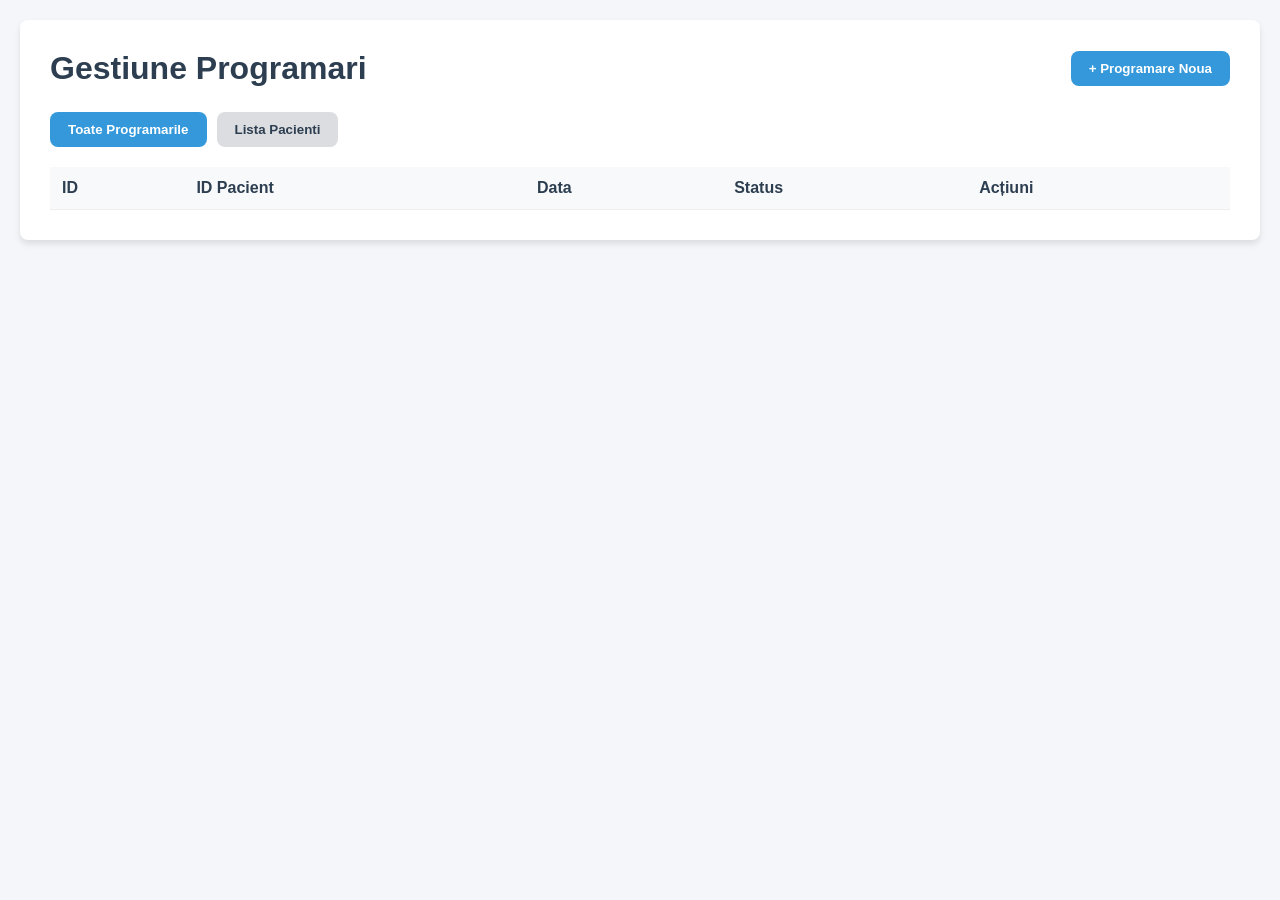
==== Client/src/main/resources/view/asistent.html @ f28a16c8 "Asistent view" ====
<!DOCTYPE html>
<html lang="en">
<head>
  <meta charset="UTF-8">
  <title>Interfata Asistent</title>
  <link rel="stylesheet" href="asistent.css">
</head>
<body>
<div class="container">
  <header>
    <h1 id="mainTitle">Gestiune Programari</h1>
    <div class="header-buttons">
      <button class="btn btn-primary" onclick="openModal()">+ Programare Noua</button>
    </div>
  </header>

  <div class="tabs">
    <button id="tab-programari" class="btn btn-tab active" onclick="showSection('programari')">Toate Programarile</button>
    <button id="tab-pacienti" class="btn btn-tab" onclick="showSection('pacienti')">Lista Pacienti</button>
  </div>

  <div id="section-programari" class="content-section">
    <table>
      <thead>
      <tr>
        <th>ID</th>
        <th>ID Pacient</th>
        <th>Data</th>
        <th>Status</th>
        <th>Acțiuni</th>
      </tr>
      </thead>
      <tbody id="programariBody"></tbody>
    </table>
  </div>

  <div id="section-pacienti" class="content-section" style="display:none;">
    <table>
      <thead>
      <tr>
        <th>ID</th>
        <th>Nume</th>
        <th>Prenume</th>
        <th>Telefon</th>
      </tr>
      </thead>
      <tbody id="pacientiBody"></tbody>
    </table>
  </div>
</div>

<div id="appModal" class="modal">
  <div class="modal-content">
    <span class="close" onclick="closeModal()">&times;</span>
    <h2>Creare Programare</h2>
    <form id="appForm" onsubmit="handleFormSubmit(event)">
      <div class="form-group">
        <label for="idPacient">ID Pacient</label>
        <input type="number" id="idPacient" required>
      </div>
      <div class="form-group">
        <label for="idDoctor">ID Doctor</label>
        <input type="number" id="idDoctor" required>
      </div>
      <div class="form-group">
        <label for="dataProg">Data</label>
        <input type="date" id="dataProg" required>
      </div>
      <button type="submit" class="btn btn-primary" style="width: 100%;">Salveaza</button>
    </form>
  </div>
</div>

<script src="asistent.js"></script>
</body>
</html>
---- Client/src/main/resources/view/asistent.css ----
:root {
    --primary-color: #3498db;
    --danger-color: #e74c3c;
    --success-color: #2ecc71;
    --secondary-color: #f5f6fa;
    --text-color: #2c3e50;
    --border-radius: 8px;
}

* { box-sizing: border-box; margin: 0; padding: 0; font-family: 'Segoe UI', sans-serif; }
body { background-color: var(--secondary-color); color: var(--text-color); padding: 20px; }
.container { background: white; padding: 30px; border-radius: var(--border-radius); box-shadow: 0 4px 6px rgba(0,0,0,0.1); }

header { display: flex; justify-content: space-between; align-items: center; margin-bottom: 25px; }
.btn { padding: 10px 18px; border: none; border-radius: var(--border-radius); cursor: pointer; font-weight: 600; }
.btn-primary { background-color: var(--primary-color); color: white; }

.tabs { display: flex; gap: 10px; margin-bottom: 20px; }
.btn-tab { background-color: #dcdde1; color: var(--text-color); }
.btn-tab.active { background-color: var(--primary-color); color: white; }

table { width: 100%; border-collapse: collapse; margin-top: 10px; }
th, td { text-align: left; padding: 12px; border-bottom: 1px solid #eee; }
th { background-color: #f8f9fa; }

.status-badge { padding: 4px 10px; border-radius: 20px; font-size: 0.75rem; font-weight: bold; }
.status-aprobata { background-color: #d4edda; color: #155724; }
.status-in_asteptare { background-color: #fff3cd; color: #856404; }

.btn-action { padding: 5px 10px; margin-right: 5px; border-radius: 4px; border: 1px solid #ddd; cursor: pointer; font-size: 0.85rem; }
.btn-approve { background-color: var(--success-color); color: white; border: none; }
.btn-delete { background-color: var(--danger-color); color: white; border: none; }

.modal { display: none; position: fixed; z-index: 100; left: 0; top: 0; width: 100%; height: 100%; background: rgba(0,0,0,0.5); align-items: center; justify-content: center; }
.modal-content { background: white; padding: 30px; border-radius: var(--border-radius); width: 400px; position: relative; }
.close { position: absolute; top: 15px; right: 20px; cursor: pointer; font-size: 1.5rem; }
.form-group { margin-bottom: 15px; }
.form-group label { display: block; margin-bottom: 5px; }
.form-group input { width: 100%; padding: 10px; border: 1px solid #ddd; border-radius: 6px; }
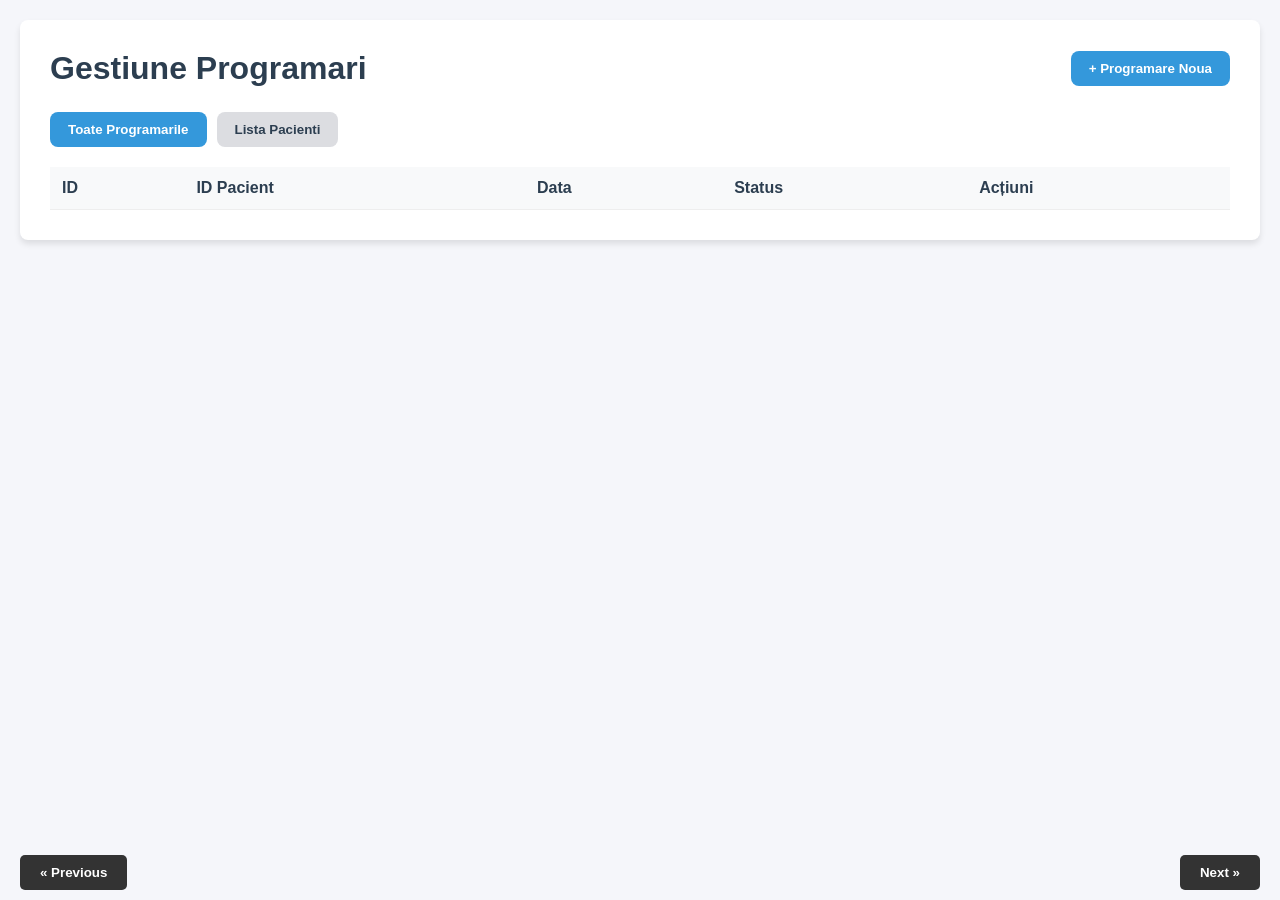
==== commit 95d2b18e: "asistent fix" ====
--- a/Client/src/main/resources/view/asistent.html
+++ b/Client/src/main/resources/view/asistent.html
@@ -4,6 +4,7 @@
   <meta charset="UTF-8">
   <title>Interfata Asistent</title>
   <link rel="stylesheet" href="asistent.css">
+  <link rel="stylesheet" href="navigation.css">
 </head>
 <body>
 <div class="container">
@@ -18,7 +19,6 @@
     <button id="tab-programari" class="btn btn-tab active" onclick="showSection('programari')">Toate Programarile</button>
     <button id="tab-pacienti" class="btn btn-tab" onclick="showSection('pacienti')">Lista Pacienti</button>
   </div>
-
   <div id="section-programari" class="content-section">
     <table>
       <thead>
@@ -47,6 +47,15 @@
       <tbody id="pacientiBody"></tbody>
     </table>
   </div>
+
+  <div id="section-prescriptii" class="content-section" style="display:none;">
+    <h2>Prescriptii Pacient</h2>
+    <div id="listaPrescriptiiUI"></div>
+  </div>
+    <div id="nav-bar">
+        <button id="btn-prev" class="nav-btn" onclick="previous()">« Previous</button>
+        <button id="btn-next" class="nav-btn" onclick="next()">Next »</button>
+    </div>
 </div>
 
 <div id="appModal" class="modal">
--- a/Client/src/main/resources/view/navigation.css
+++ b/Client/src/main/resources/view/navigation.css
@@ -0,0 +1,29 @@
+#nav-bar {
+    position: fixed;
+    bottom: 10px;
+    left: 0;
+    width: 100%;
+    padding: 0 20px;
+
+    display: flex;
+    justify-content: space-between;
+
+    pointer-events: none;
+    z-index: 1000;
+    box-sizing: border-box;
+}
+
+.nav-btn {
+    pointer-events: auto;
+    cursor: pointer;
+    background-color: #333;
+    color: white;
+    border: none;
+    padding: 10px 20px;
+    border-radius: 5px;
+    font-weight: bold;
+}
+
+.nav-btn:hover {
+    background-color: #555;
+}
